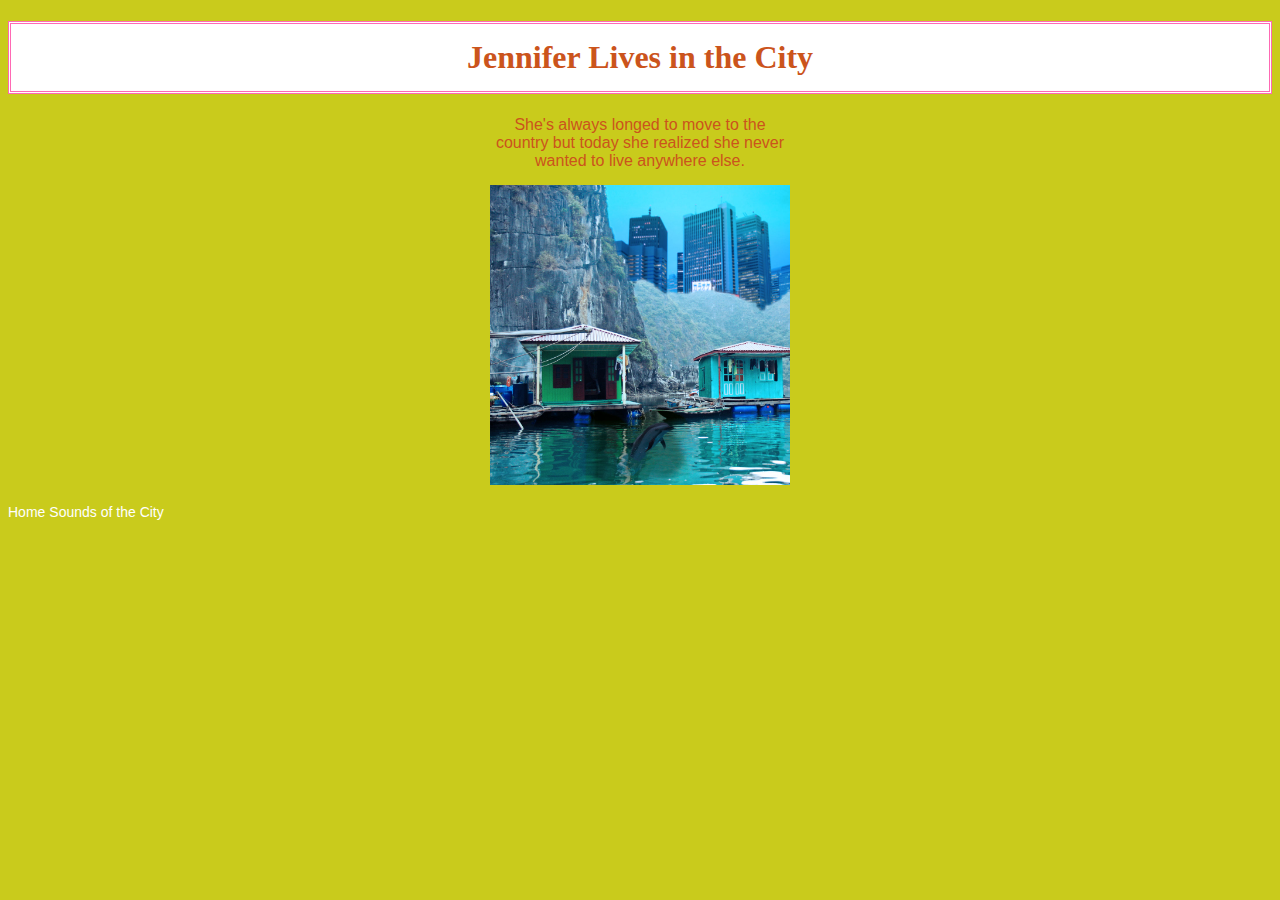
==== landscape.html @ 37cae0be "Add files via upload" ====
<!DOCTYPE html>
<html>
<head>
	<meta charset="utf-8">
	<meta name="viewport" content="width=device-width, initial-scale=1">
	<title>Jennifer's Home</title>
	<link rel="stylesheet" type="text/css" href="style.css">
</head>
<body>
	<h1>Jennifer Lives in the City</h1>
	<p>She's always longed to move to the country but today she realized she never wanted to live anywhere else.</p>
	<img src="images/landscape.jpg" alt="City" width="300px">
</br>
	<a href="index.html">Home</a>
	<a href="audio.html">Sounds of the City</a>
</body>
</html>
---- style.css ----
body{background-color: #C9CB1C;}

h1{background-color:white;
	padding: 15px;
	border-style: double;
	border-color: hotpink;
	border-width: 3px;
	color: #CB541C;
	font-family: Zapfino;
	font-size: 32px;
	text-align: center;}

p{color: #CB541C;
	font-family: Helvetica; 
	font-size: 16px;
	text-align: center;
	width:300px;
	margin: auto;
	padding-bottom: 15px;}

a{font-family: Helvetica; 
	color: white;
	font-size: 14px;
	text-decoration: none;}

a:hover{color: black;}

ul{list-style-type: none;
	text-align: center;
	border-top: 3px solid white;
	border-bottom: 3px solid white;
	padding-bottom: 15px;
	padding-top: 15px;
	width: 600px;
	margin: auto;}

li{display: inline;
padding: 10px;
}
img{margin: auto;
display: block;}

script{margin: auto; display: block;}
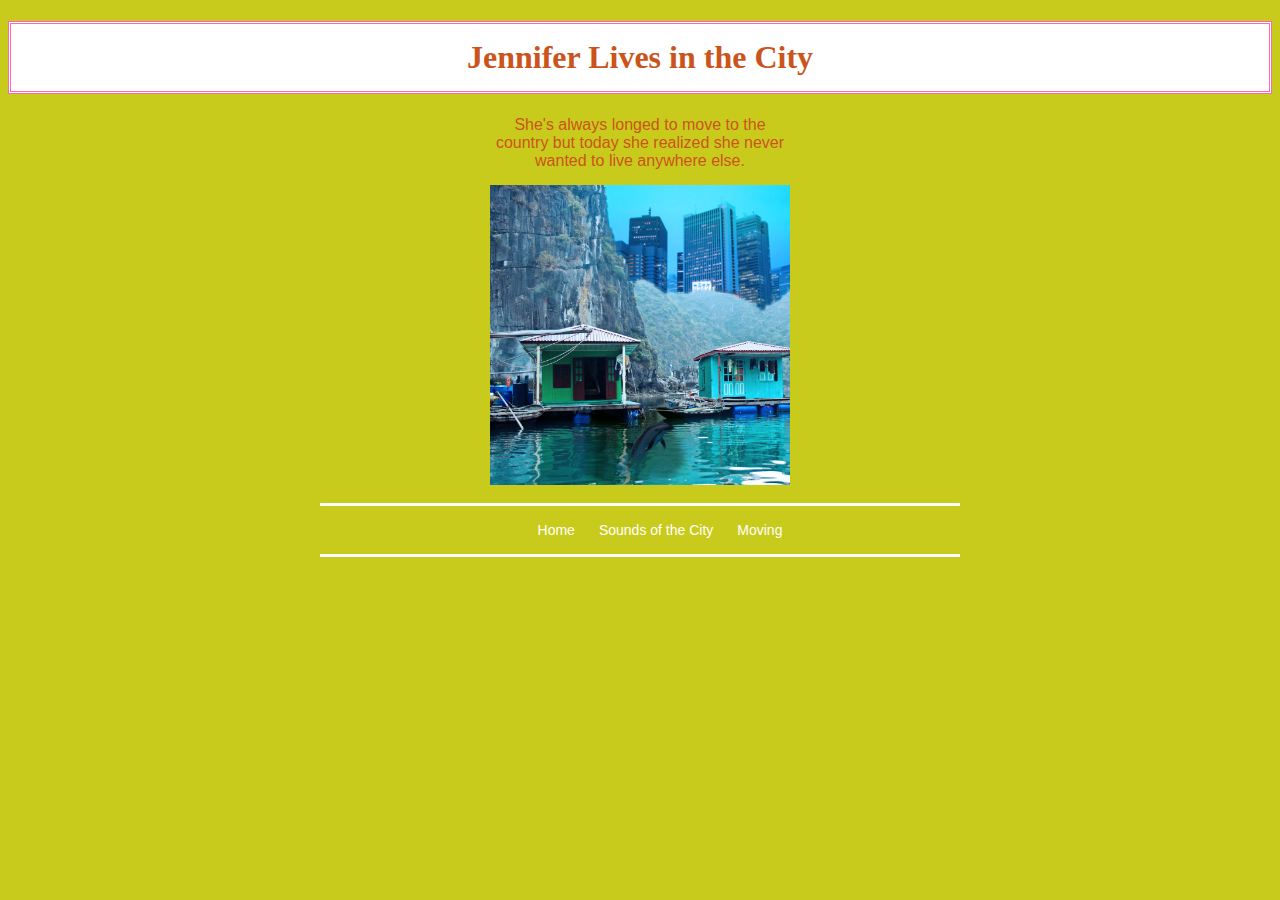
==== commit c9dae6a9: "Update landscape.html" ====
--- a/landscape.html
+++ b/landscape.html
@@ -11,7 +11,13 @@
 	<p>She's always longed to move to the country but today she realized she never wanted to live anywhere else.</p>
 	<img src="images/landscape.jpg" alt="City" width="300px">
 </br>
-	<a href="index.html">Home</a>
-	<a href="audio.html">Sounds of the City</a>
+	<ul>
+		<li><a href="index.html">Home</a></li>
+		<li><a href="audio.html">Sounds of the City</a></li>
+		<li><a href="programming.html">Moving</a></li>
+	</ul>
+	
+	
+	
 </body>
-</html>+</html>
